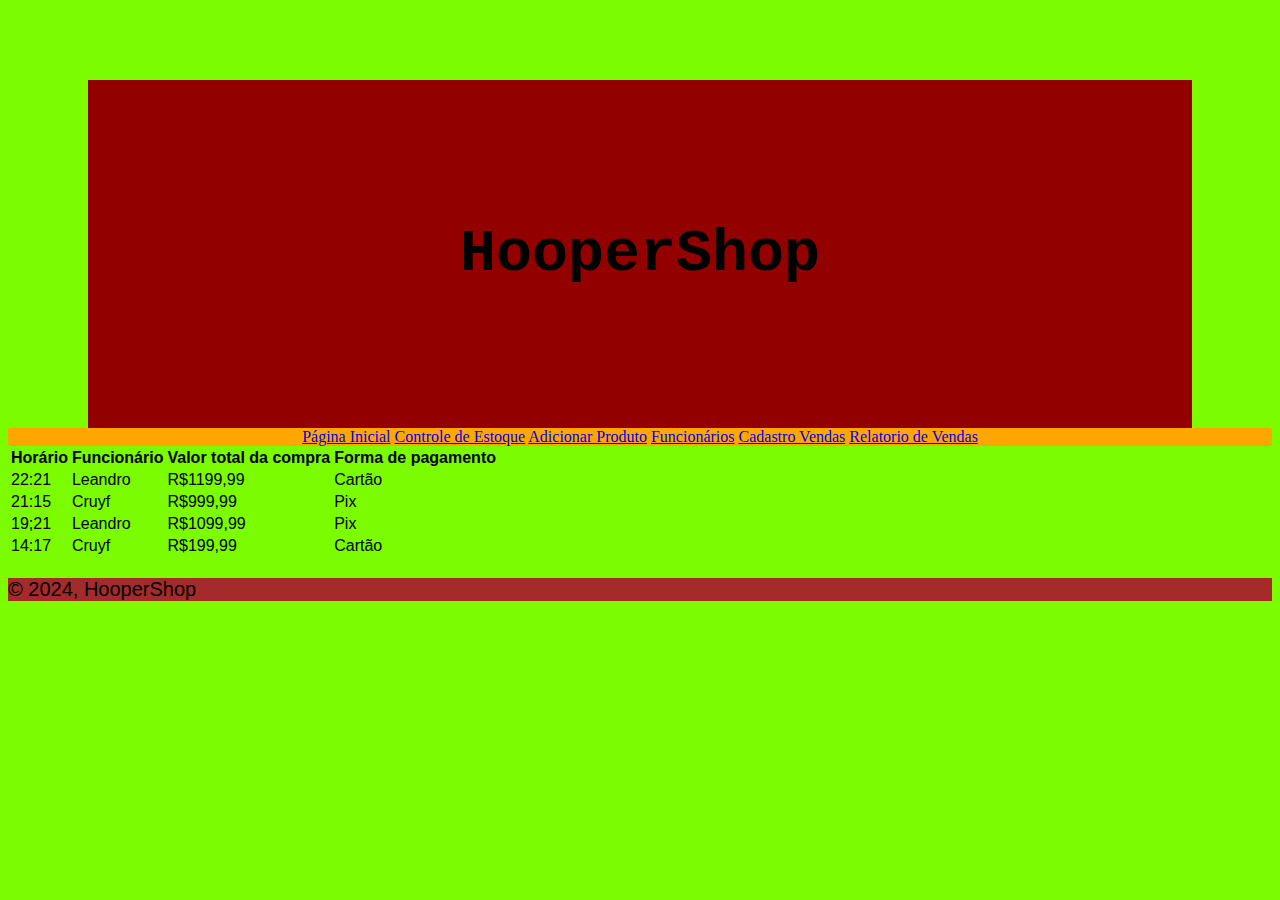
==== RelatorioDeVendas.html @ 3019891e "Add files via upload" ====
<!DOCTYPE html>
<html lang="pt-br">
<head>
    <meta charset="UTF-8">
    <meta name="viewport" content="width=device-width, initial-scale=1.0">
    <title>Histórico de Vendas</title>
    <link rel="stylesheet" href="css.css">
</head>
<body>
    <header>
        <h1>HooperShop</h1>
        
    </header>
    <nav>
        <a href="index.html">Página Inicial</a>
        <a href="ctrl-estoque.html">Controle de Estoque</a>
        <a href="add-produto.html">Adicionar Produto</a>
        <a href="funcionarios.html">Funcionários</a>
        <a href="VENDA.html">Cadastro Vendas</a>
        <a href="RelatorioDeVendas.html">Relatorio de Vendas</a>
    </nav>
    <main>
        <table>
        <tr>
            <th>Horário</th>
            <th>Funcionário</th>
            <th>Valor total da compra</th>
            <th>Forma de pagamento</th>
        </tr>
      </thead>
 
        <tr>
            <td>22:21</td>
            <td>Leandro</td>
            <td>R$1199,99</td>
            <td>Cartão</td>
        </tr>
 
        <tr>
            <td>21:15</td>
            <td>Cruyf</td>
            <td>R$999,99</td>
            <td>Pix</td>
        </tr>
         
        <tr>
            <td>19;21</td>
            <td>Leandro</td>
            <td>R$1099,99</td>
            <td>Pix</td>
        </tr>
 
        <tr>
            <td>14:17</td>
            <td>Cruyf</td>
            <td>R$199,99</td>
            <td>Cartão</td>
        </tr>
 
    </main>
</table>
    <footer>
        <p>&copy; 2024, HooperShop</p>
    </footer>
---- css.css ----
body{
    background-color: lawngreen;
}
header {

    background-color: rgb(147, 0, 0); 
    padding: 100px;
    margin: 80px;
    margin-bottom:0px;
    font-size: 30px;
    text-align: center;
    font-family: 'Courier New', Courier, monospace;
}
nav{
    background-color: rgb(255, 166, 0);
    text-align: center;
    
}
main{
    font-family: 'Lucida Sans', 'Lucida Sans Regular', 'Lucida Grande', 'Lucida Sans Unicode', Geneva, Verdana, sans-serif;
}
footer{
    font-size: 20px;
    background-color: brown
}
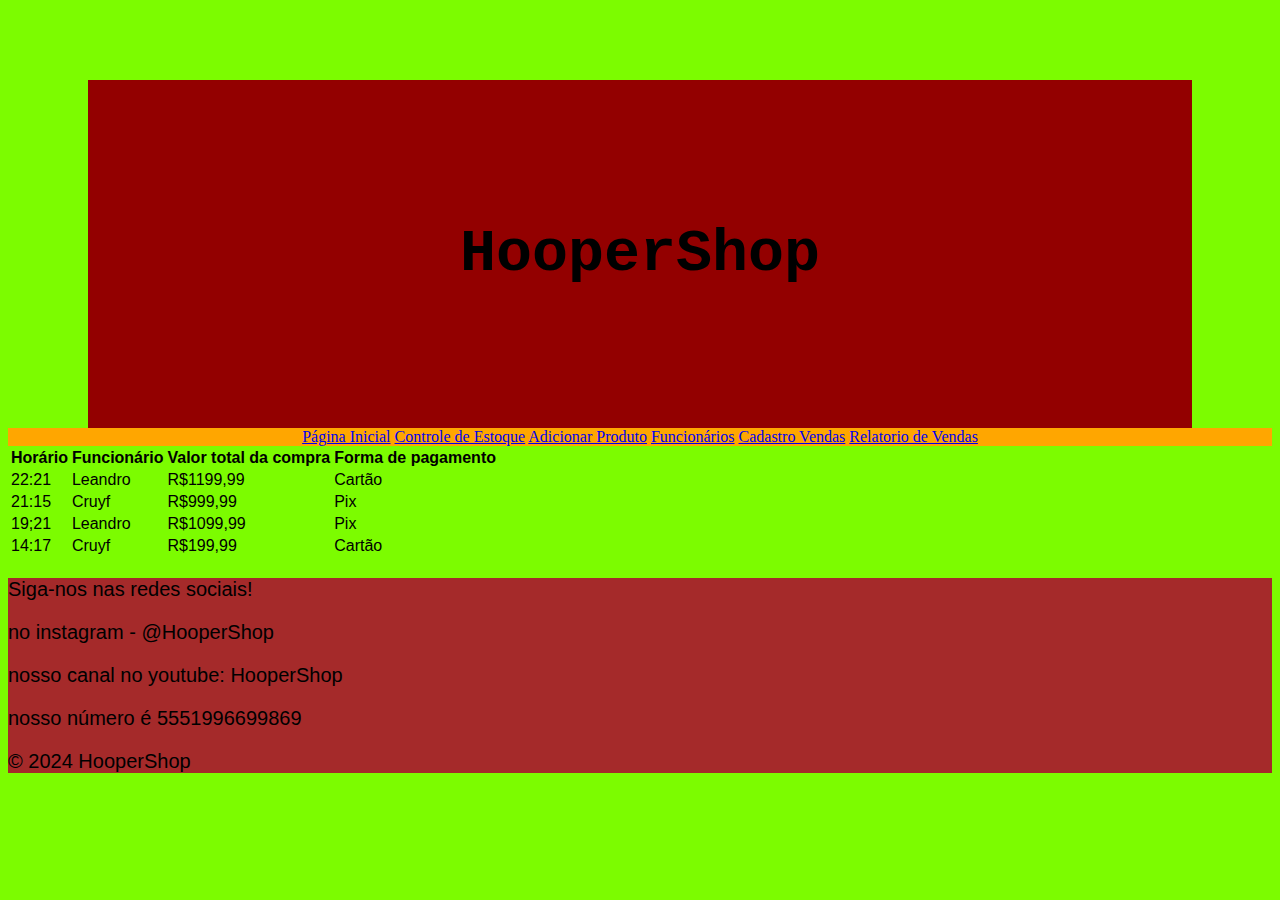
==== commit a53570ee: "Update RelatorioDeVendas.html" ====
--- a/RelatorioDeVendas.html
+++ b/RelatorioDeVendas.html
@@ -59,6 +59,12 @@
  
     </main>
 </table>
-    <footer>
-        <p>&copy; 2024, HooperShop</p>
-    </footer>+<footer>
+    <p>Siga-nos nas redes sociais!
+        <p>no instagram - @HooperShop
+        </p>
+           <p> nosso canal no youtube: HooperShop
+       </p>
+        <p>nosso número é 5551996699869</p>
+        <p>&copy; 2024 HooperShop</p>
+    </footer>
